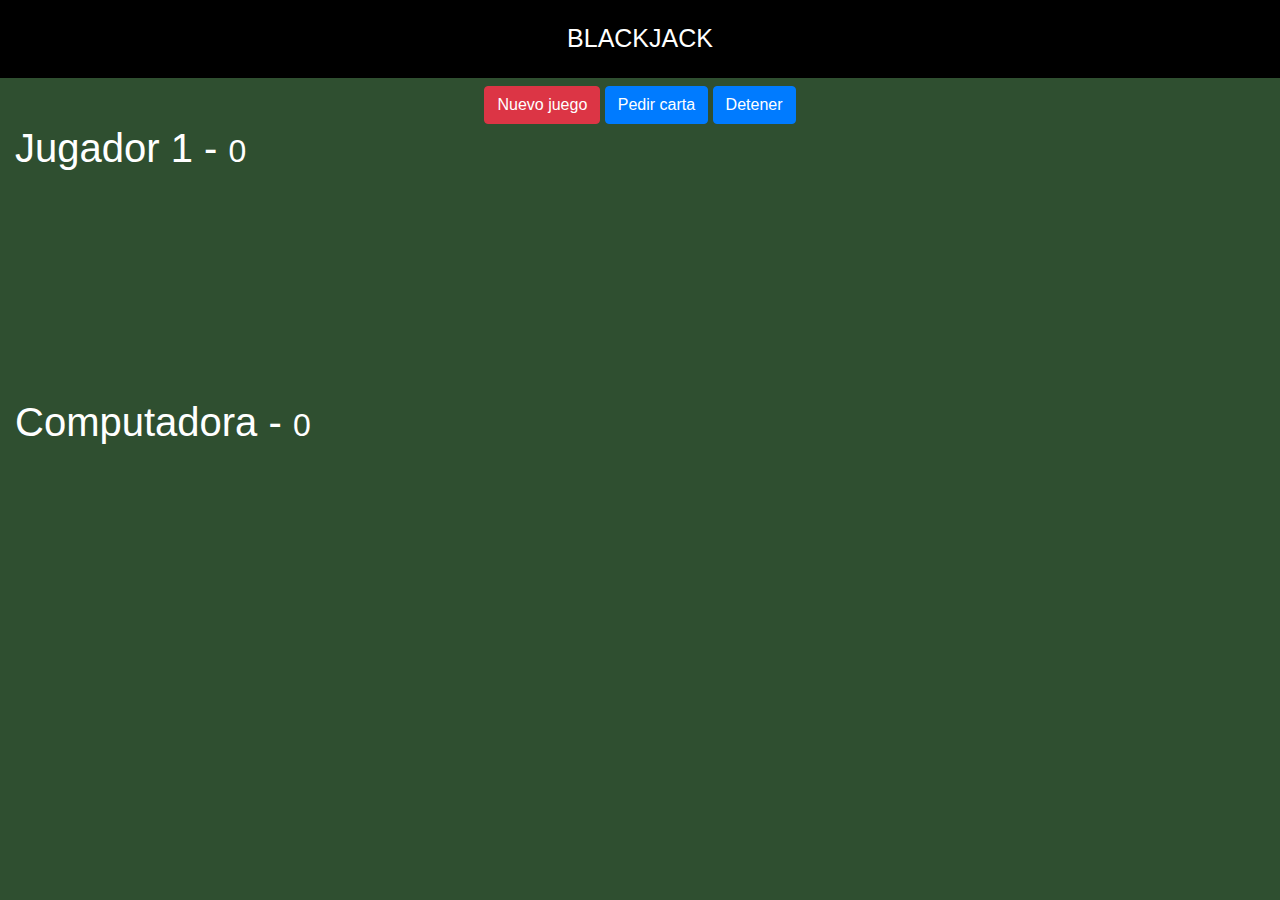
==== JavaScript/02Blackjack/index.html @ 243c06da "Subida de proyecto y curso" ====
<!DOCTYPE html>
<html lang="es">
<head>
    <meta charset="UTF-8">
    <meta http-equiv="X-UA-Compatible" content="IE=edge">
    <meta name="viewport" content="width=device-width, initial-scale=1.0">
    <link rel="stylesheet" href="https://cdn.jsdelivr.net/npm/bootstrap@4.4.1/dist/css/bootstrap.min.css" integrity="sha384-Vkoo8x4CGsO3+Hhxv8T/Q5PaXtkKtu6ug5TOeNV6gBiFeWPGFN9MuhOf23Q9Ifjh" crossorigin="anonymous">
    <link rel="stylesheet" href="assets/css/styles.css">
    <title>Blackjack</title>
</head>
<body>
    <header class="titulo">
        BLACKJACK
    </header>
    <div class="row mt-2">
        <div class="col text-center">
            <button id="btnNuevoJuego" class="btn btn-danger">Nuevo juego</button>
            <button id="btnPedir" class="btn btn-primary">Pedir carta</button>
            <button id="btnDetener" class="btn btn-primary">Detener</button>
        </div>
    </div>

    <div class="row container">
        <div class="col">
            <h1>Jugador 1 - <small>0</small></h1>
            <div id="jugador-cartas">
<!--                 <img class="carta" src="assets/cartas/10C.png">
                <img class="carta" src="assets/cartas/10C.png">
                <img class="carta" src="assets/cartas/10C.png">
                <img class="carta" src="assets/cartas/10C.png"> -->
            </div>
        </div>
    </div>

    <div class="row container mt-2">
        <div class="col">
            <h1>Computadora - <small>0</small></h1>
            <div id="computadora-cartas">
<!--                 <img class="carta" src="assets/cartas/3C.png">
                <img class="carta" src="assets/cartas/3C.png">
                <img class="carta" src="assets/cartas/3C.png">
                <img class="carta" src="assets/cartas/3C.png"> -->
            </div>
        </div>
    </div>

    <script src="assets/js/underscore-min.js"></script>
    <script src="assets/js/juego.js"></script>
</body>
</html>
---- JavaScript/02Blackjack/assets/css/styles.css ----
html, body{
    margin: 0px;
    background-color: #2F4F30;
    color: white;
}

.titulo{
    text-align: center;
    background-color: black;
    color: white;
    padding: 20px;
    font-size: 25px;
}

.carta{
    position: relative;
    width: 120px;
    left: 100px;
    margin-left: -75px;
}

#computadora-cartas, #jugador-cartas{
    height: 210px;
}
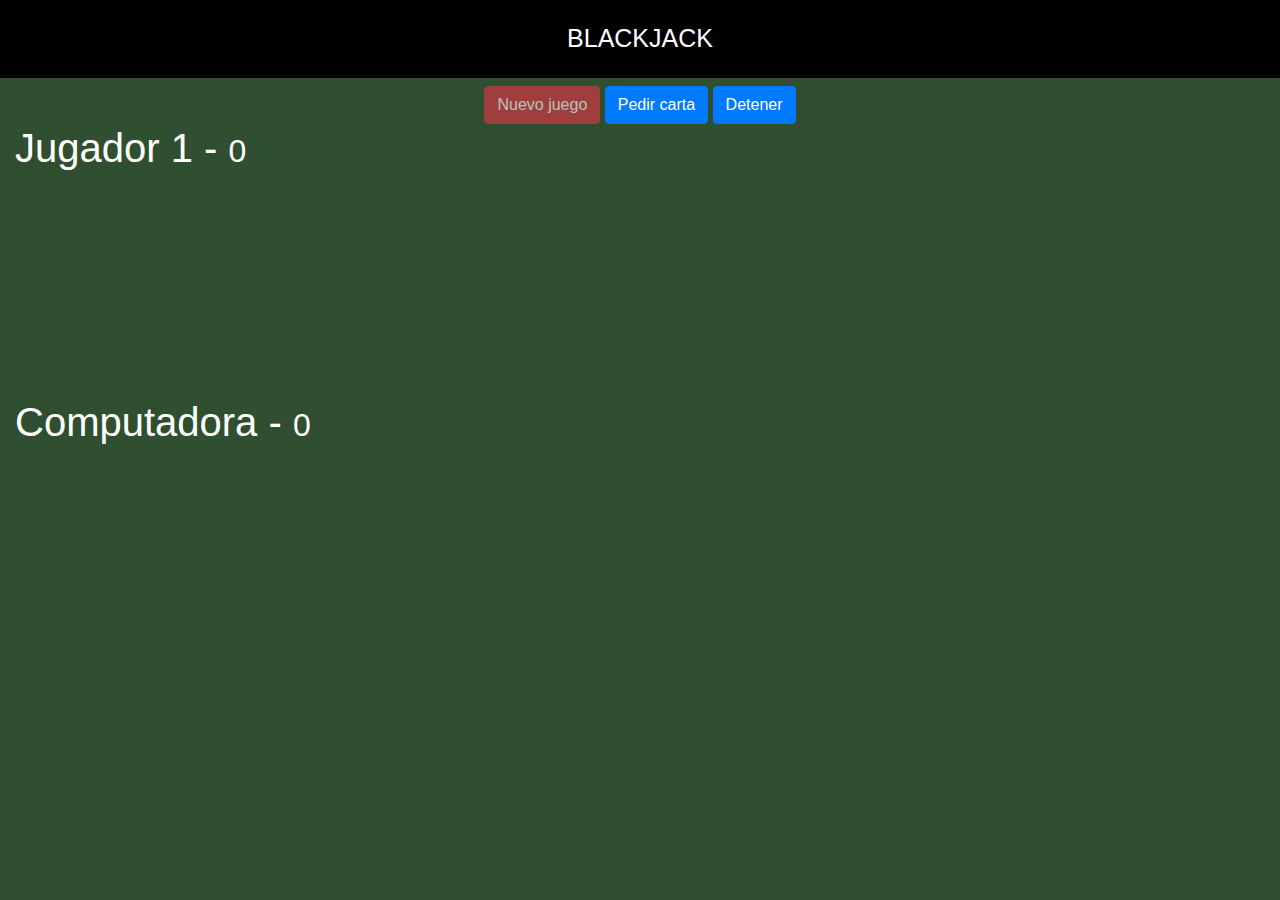
==== commit 050ddb98: "Finalizacion de la practica BlackJack" ====
--- a/JavaScript/02Blackjack/index.html
+++ b/JavaScript/02Blackjack/index.html
@@ -23,7 +23,7 @@
     <div class="row container">
         <div class="col">
             <h1>Jugador 1 - <small>0</small></h1>
-            <div id="jugador-cartas">
+            <div id="jugador-cartas" class="divCartas">
 <!--                 <img class="carta" src="assets/cartas/10C.png">
                 <img class="carta" src="assets/cartas/10C.png">
                 <img class="carta" src="assets/cartas/10C.png">
@@ -35,7 +35,7 @@
     <div class="row container mt-2">
         <div class="col">
             <h1>Computadora - <small>0</small></h1>
-            <div id="computadora-cartas">
+            <div id="computadora-cartas" class="divCartas">
 <!--                 <img class="carta" src="assets/cartas/3C.png">
                 <img class="carta" src="assets/cartas/3C.png">
                 <img class="carta" src="assets/cartas/3C.png">
@@ -45,6 +45,10 @@
     </div>
 
     <script src="assets/js/underscore-min.js"></script>
-    <script src="assets/js/juego.js"></script>
+    <script src="assets/js/juego-min.js"></script>
+
+    <script>
+        miModulo.JuegoNuevo();
+    </script>
 </body>
 </html>